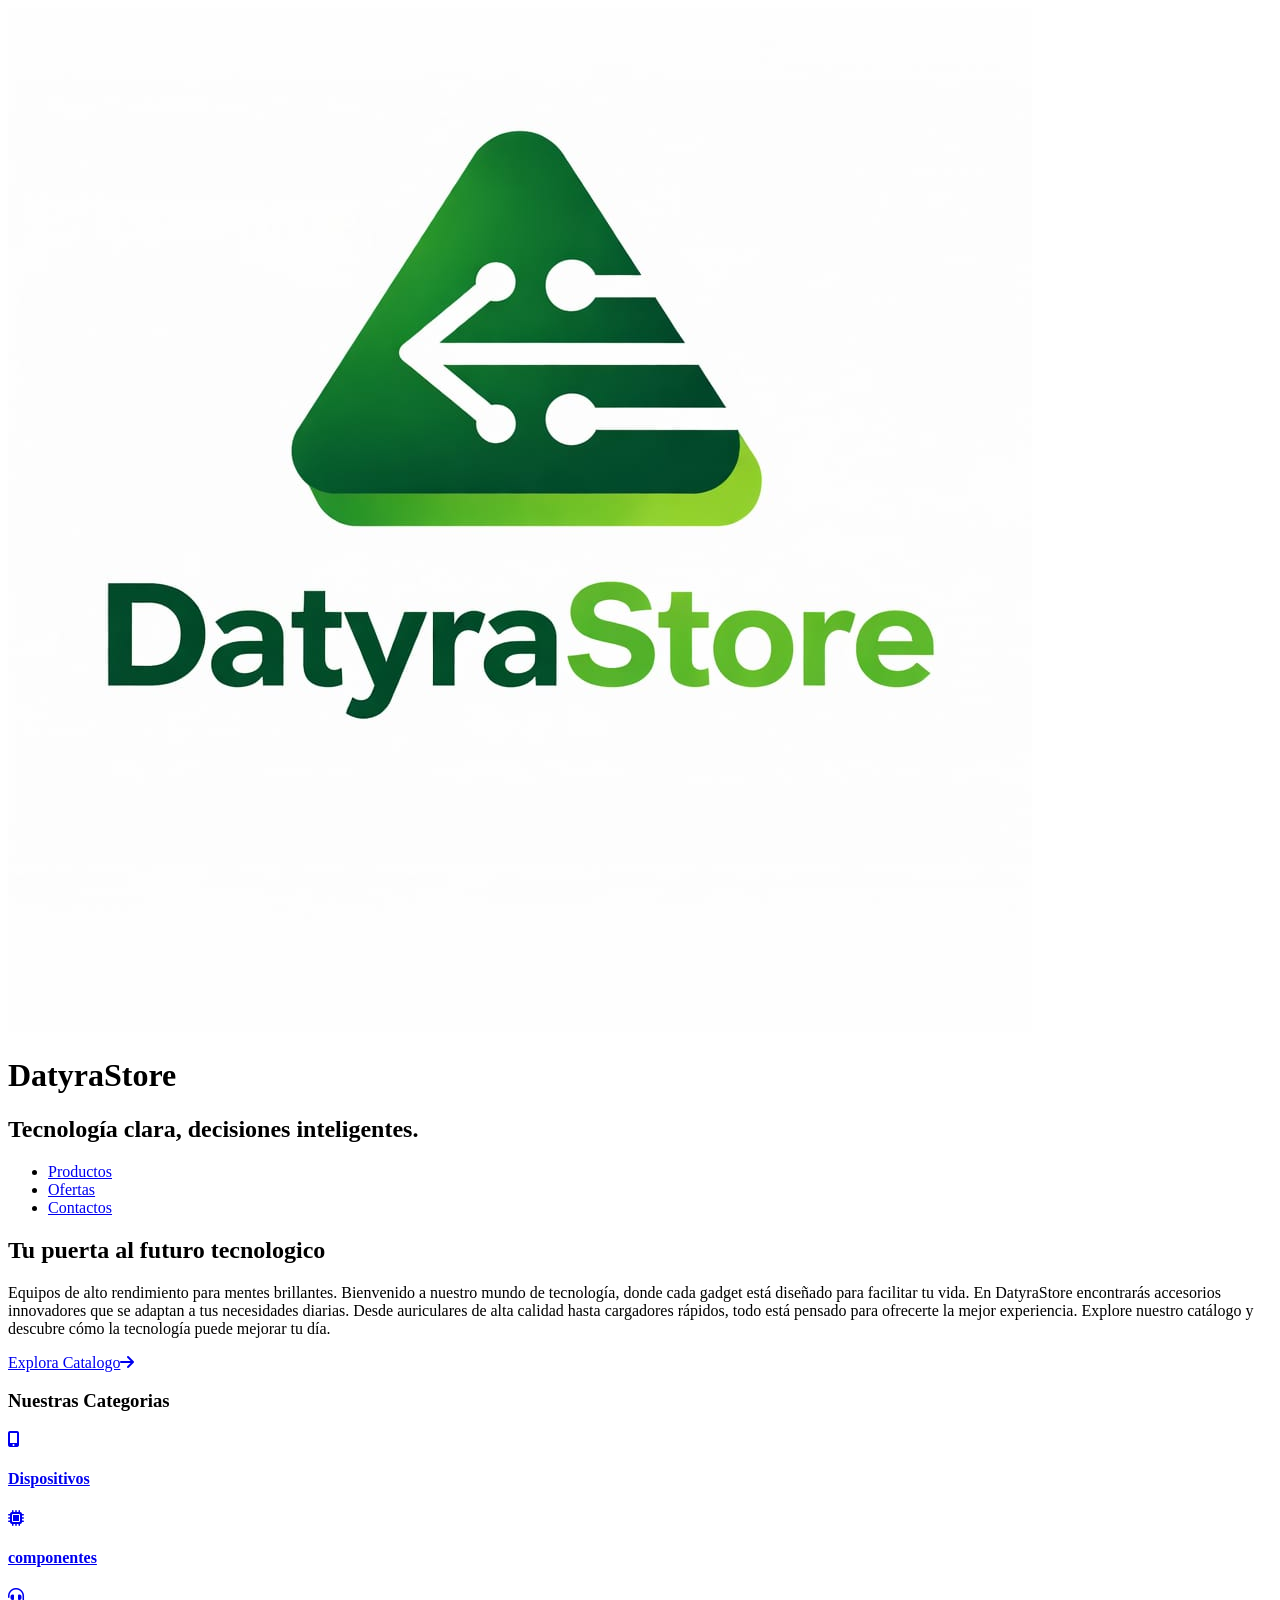
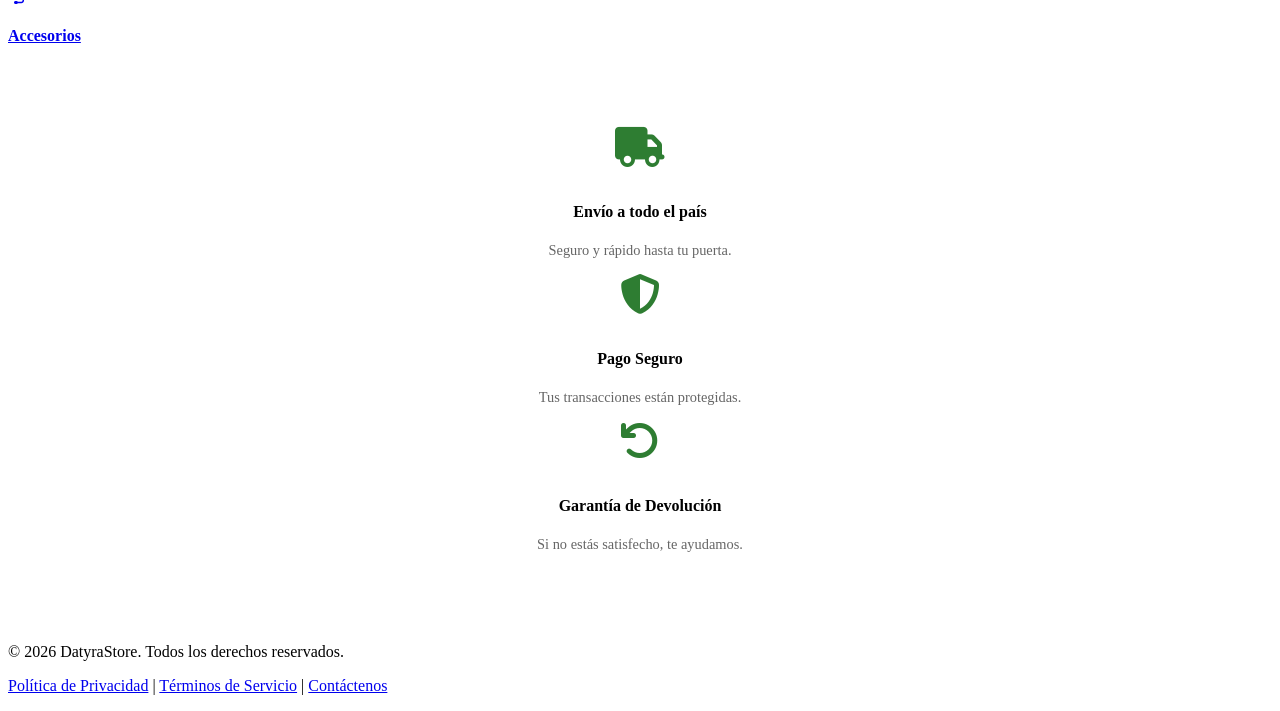
==== Index.html @ ecb524c2 "Integración de restructuración de rutas de navegación" ====
<!DOCTYPE html>
<html lang="es">
<head>
    <meta charset="UTF-8">
    <meta name="viewport" content="width=device-width, initial-scale=1.0">
    <title>https://DatyraStore.com</title>
    <link rel="stylesheet" href="styles.css">
    <link href="https://fonts.googleapis.com/css2?family=Poppins:wght@400;600&display=swap" rel="stylesheet">
    <link rel="stylesheet" href="https://cdnjs.cloudflare.com/ajax/libs/font-awesome/6.5.1/css/all.min.css">
</head>
<body>


    <header class="main-header">
        <div class="logo-container">
            <img src="Assets_proyect/Images_Proyect/Logos/DatyraLogo.jpeg" alt="Logo de DatyraStore" class="logo">
            <h1 class="site-name">DatyraStore</h1>
            <h2 class="site-tagline">Tecnología clara, decisiones inteligentes.</h2>
        </div>

        <nav class="main-nav">
            <ul>
                <li><a href="Pages/Productos/Dispositivos/Dispositivos.html">Productos</a></li>
                <li><a href="Pages/Ofertas/Ofertas.html">Ofertas</a></li>
                <li><a href="Pages/Contactos/Contactos.html">Contactos</a></li>
            </ul>
        </nav>
    </header>



        <main class="main-content">
    <section class="hero">  
        <div class="hero-overlay">
            <div class="hero-text">
                <h1>Tu puerta al futuro tecnologico</h1>
                <p>Equipos de alto rendimiento para mentes brillantes. Bienvenido a 
                    nuestro mundo de tecnología, donde cada gadget 
                    está diseñado para facilitar tu vida. En DatyraStore encontrarás
                     accesorios innovadores que se adaptan 
                    a tus necesidades diarias. Desde auriculares de alta calidad hasta 
                    cargadores rápidos, todo está pensado para 
                    ofrecerte la mejor experiencia. Explore nuestro catálogo y descubre cómo la tecnología puede mejorar tu día.</p>
                <a href="Pages/productos/Dispositivos/Dispositivos.html" class="btn-primary">Explora Catalogo<i class="fas fa-arrow-right"></i></a>
            </div>
        </div>
    </section>

    <section class="categories-preview">
        <h3>Nuestras Categorias</h3>
        <div class="categiry-grid">

            <a href="Pages/productos/Dispositivos/Dispositivos.html" class="cat-card">
                <i class="fas fa-mobile-alt"></i>
                <h4>Dispositivos</h4>
            </a>
            <a href="Pages/productos/Componentes/Componentes.html" class="cat-card">
                <i class="fas fa-microchip"></i>
                <h4>componentes</h4>
            </a>
            <a href="Pages/productos/Accesorios/Accesorios.html" class="cat-card"> 
                <i class="fas fa-headset"></i>
                <h4>Accesorios</h4>
            </a>
        </div>
    </section>

    <section class="benefits-section" style="padding: 60px 20px; background-color: #fff; text-align: center;">
    <div class="category-grid"> <div class="benefit-item">
            <i class="fas fa-truck" style="font-size: 2.5rem; color: #2e7d32; margin-bottom: 15px;"></i>
            <h4>Envío a todo el país</h4>
            <p style="font-size: 0.9rem; color: #666;">Seguro y rápido hasta tu puerta.</p>
        </div>
        <div class="benefit-item">
            <i class="fas fa-shield-alt" style="font-size: 2.5rem; color: #2e7d32; margin-bottom: 15px;"></i>
            <h4>Pago Seguro</h4>
            <p style="font-size: 0.9rem; color: #666;">Tus transacciones están protegidas.</p>
        </div>
        <div class="benefit-item">
            <i class="fas fa-undo" style="font-size: 2.5rem; color: #2e7d32; margin-bottom: 15px;"></i>
            <h4>Garantía de Devolución</h4>
            <p style="font-size: 0.9rem; color: #666;">Si no estás satisfecho, te ayudamos.</p>
        </div>
    </div>
</section>

    <footer class="main-footer">
        <p>&copy; 2026 DatyraStore. Todos los derechos reservados.</p>
        <p>
            <a href="#">Política de Privacidad</a> | <a href="#">Términos de Servicio</a> | <a href="#">Contáctenos</a>
        </p>
    </footer>


</body>
</html>
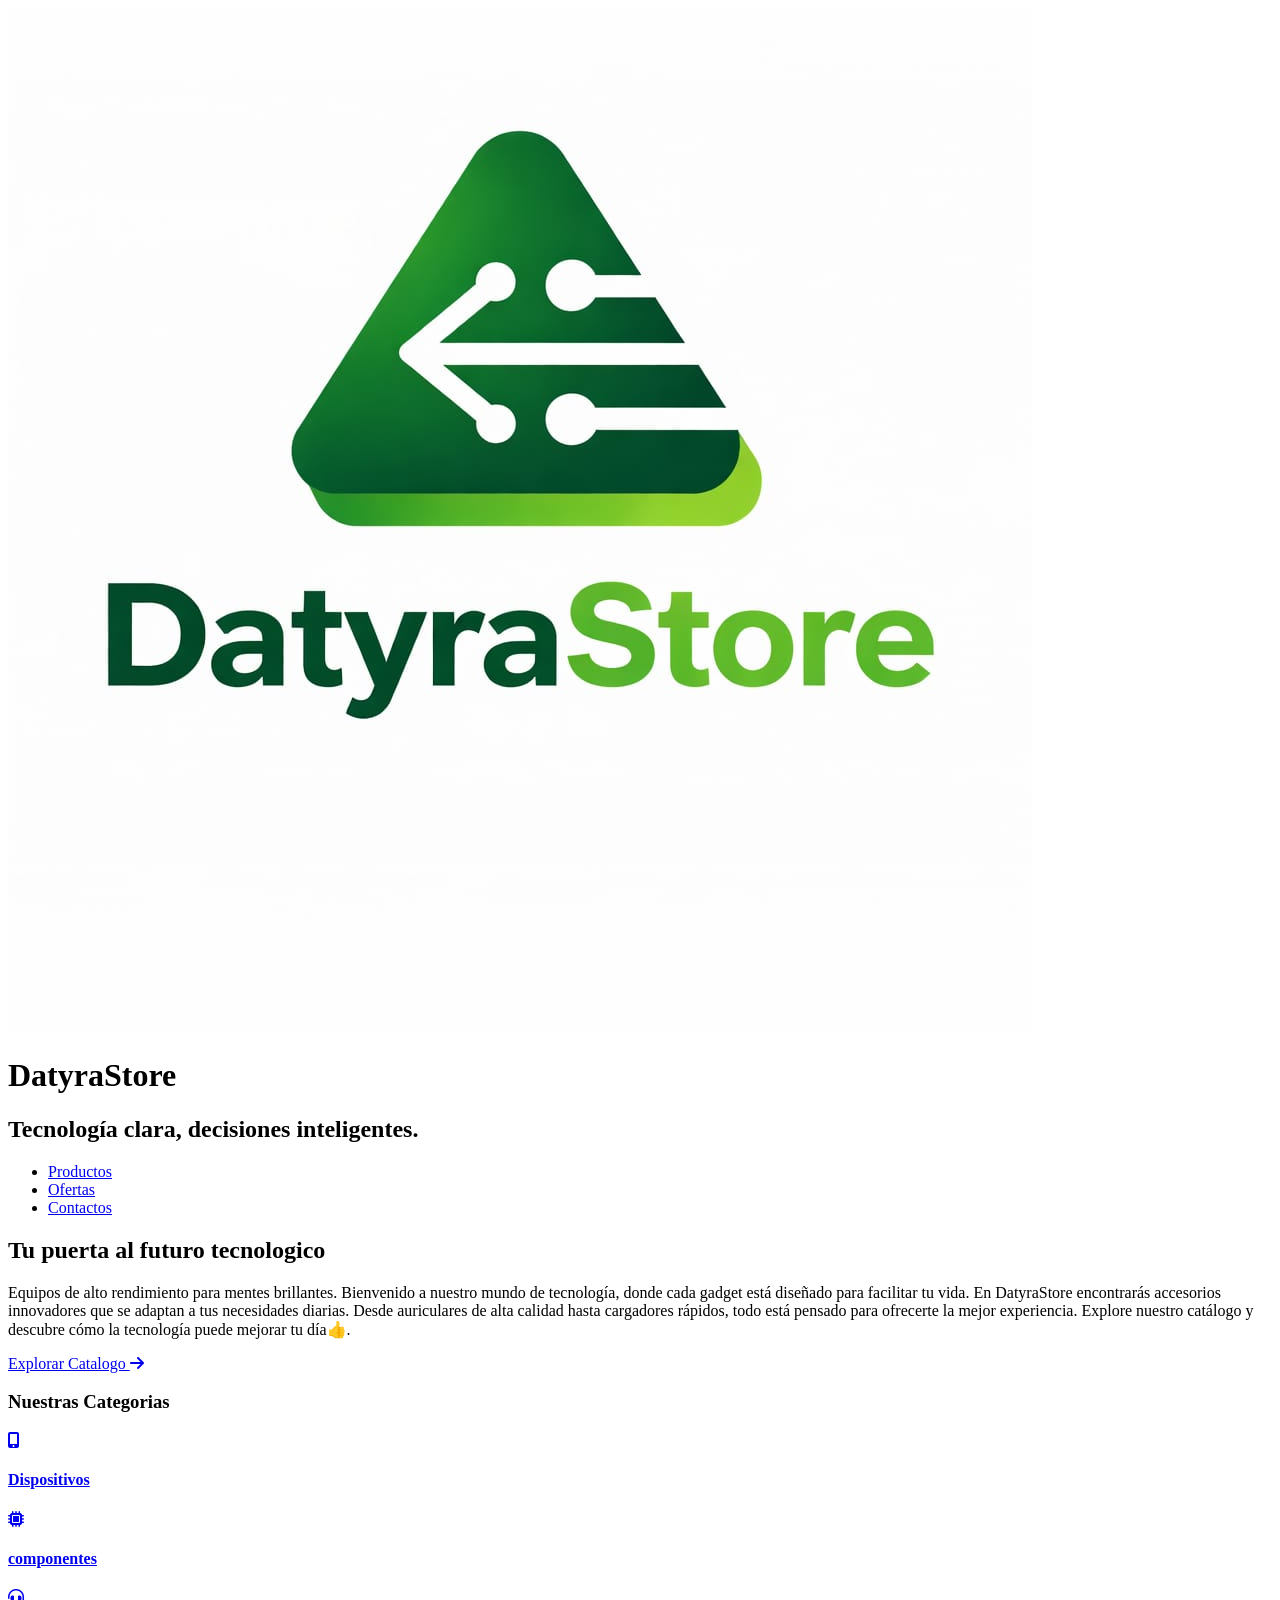
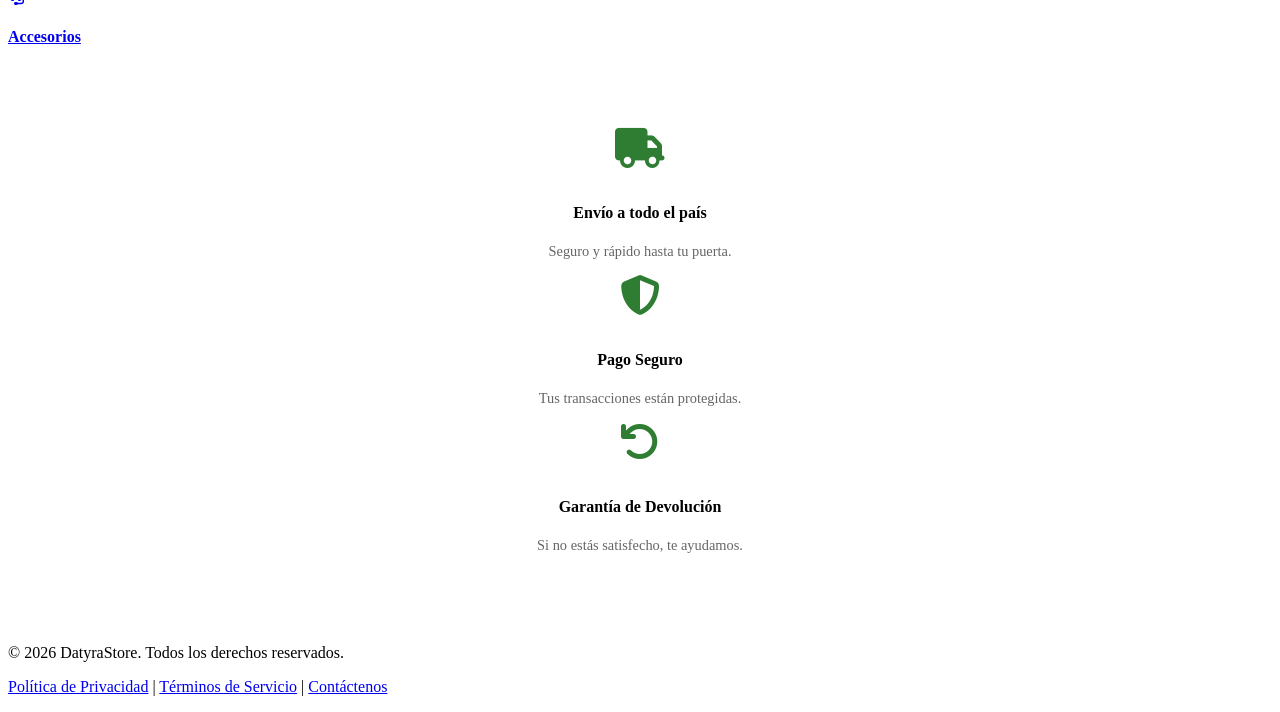
==== commit 216f2cf5: "prueba de conexion con la rama de github" ====
--- a/Index.html
+++ b/Index.html
@@ -40,8 +40,8 @@
                      accesorios innovadores que se adaptan 
                     a tus necesidades diarias. Desde auriculares de alta calidad hasta 
                     cargadores rápidos, todo está pensado para 
-                    ofrecerte la mejor experiencia. Explore nuestro catálogo y descubre cómo la tecnología puede mejorar tu día.</p>
-                <a href="Pages/productos/Dispositivos/Dispositivos.html" class="btn-primary">Explora Catalogo<i class="fas fa-arrow-right"></i></a>
+                    ofrecerte la mejor experiencia. Explore nuestro catálogo y descubre cómo la tecnología puede mejorar tu día👍.</p>
+                <a href="Pages/productos/Dispositivos/Dispositivos.html" class="btn-primary">Explorar Catalogo <i class="fas fa-arrow-right"></i></a>
             </div>
         </div>
     </section>
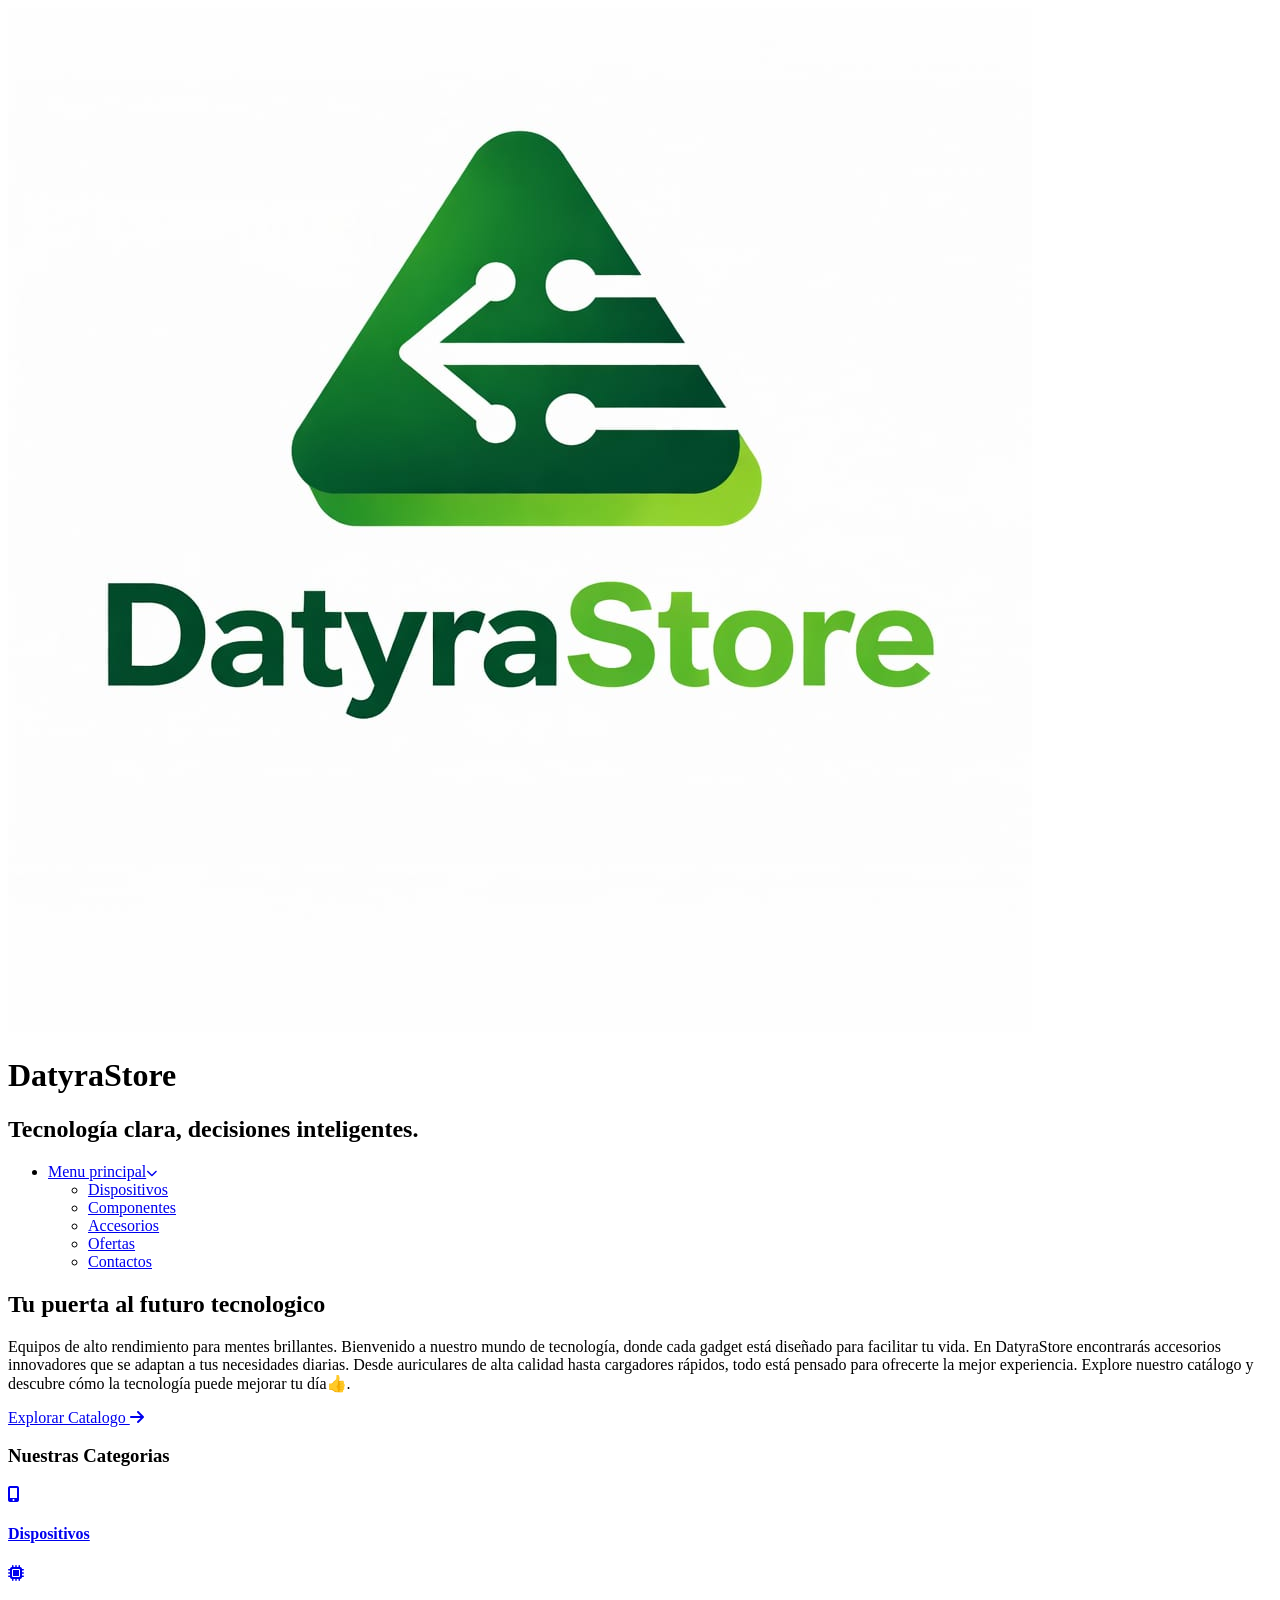
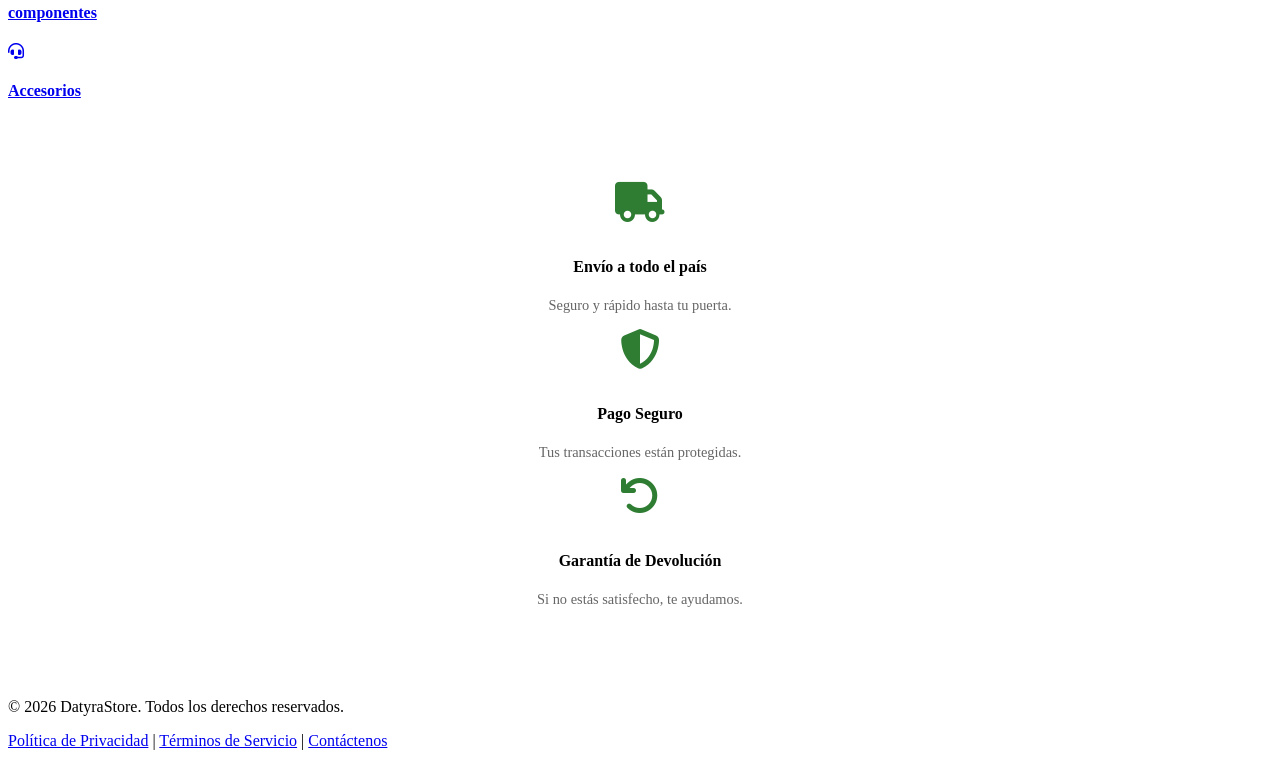
==== commit c2101d64: "poniendo el menu desplegable a la pagina" ====
--- a/Index.html
+++ b/Index.html
@@ -18,13 +18,20 @@
             <h2 class="site-tagline">Tecnología clara, decisiones inteligentes.</h2>
         </div>
 
-        <nav class="main-nav">
-            <ul>
-                <li><a href="Pages/Productos/Dispositivos/Dispositivos.html">Productos</a></li>
+       <nav class="main-nav">
+    <ul>
+        <li class="dropdown">
+            <a href="#">Menu principal<i class="fas fa-chevron-down" style="font-size: 0.7rem;"></i></a>
+            <ul class="submenu">
+                <li><a href="Pages/productos/Dispositivos/Dispositivos.html">Dispositivos</a></li>
+                <li><a href="Pages/productos/Componentes/Componentes.html">Componentes</a></li>
+                <li><a href="Pages/productos/Accesorios/Accesorios.html">Accesorios</a></li>
                 <li><a href="Pages/Ofertas/Ofertas.html">Ofertas</a></li>
                 <li><a href="Pages/Contactos/Contactos.html">Contactos</a></li>
             </ul>
-        </nav>
+        </li>
+    </ul>
+</nav>
     </header>
 
 
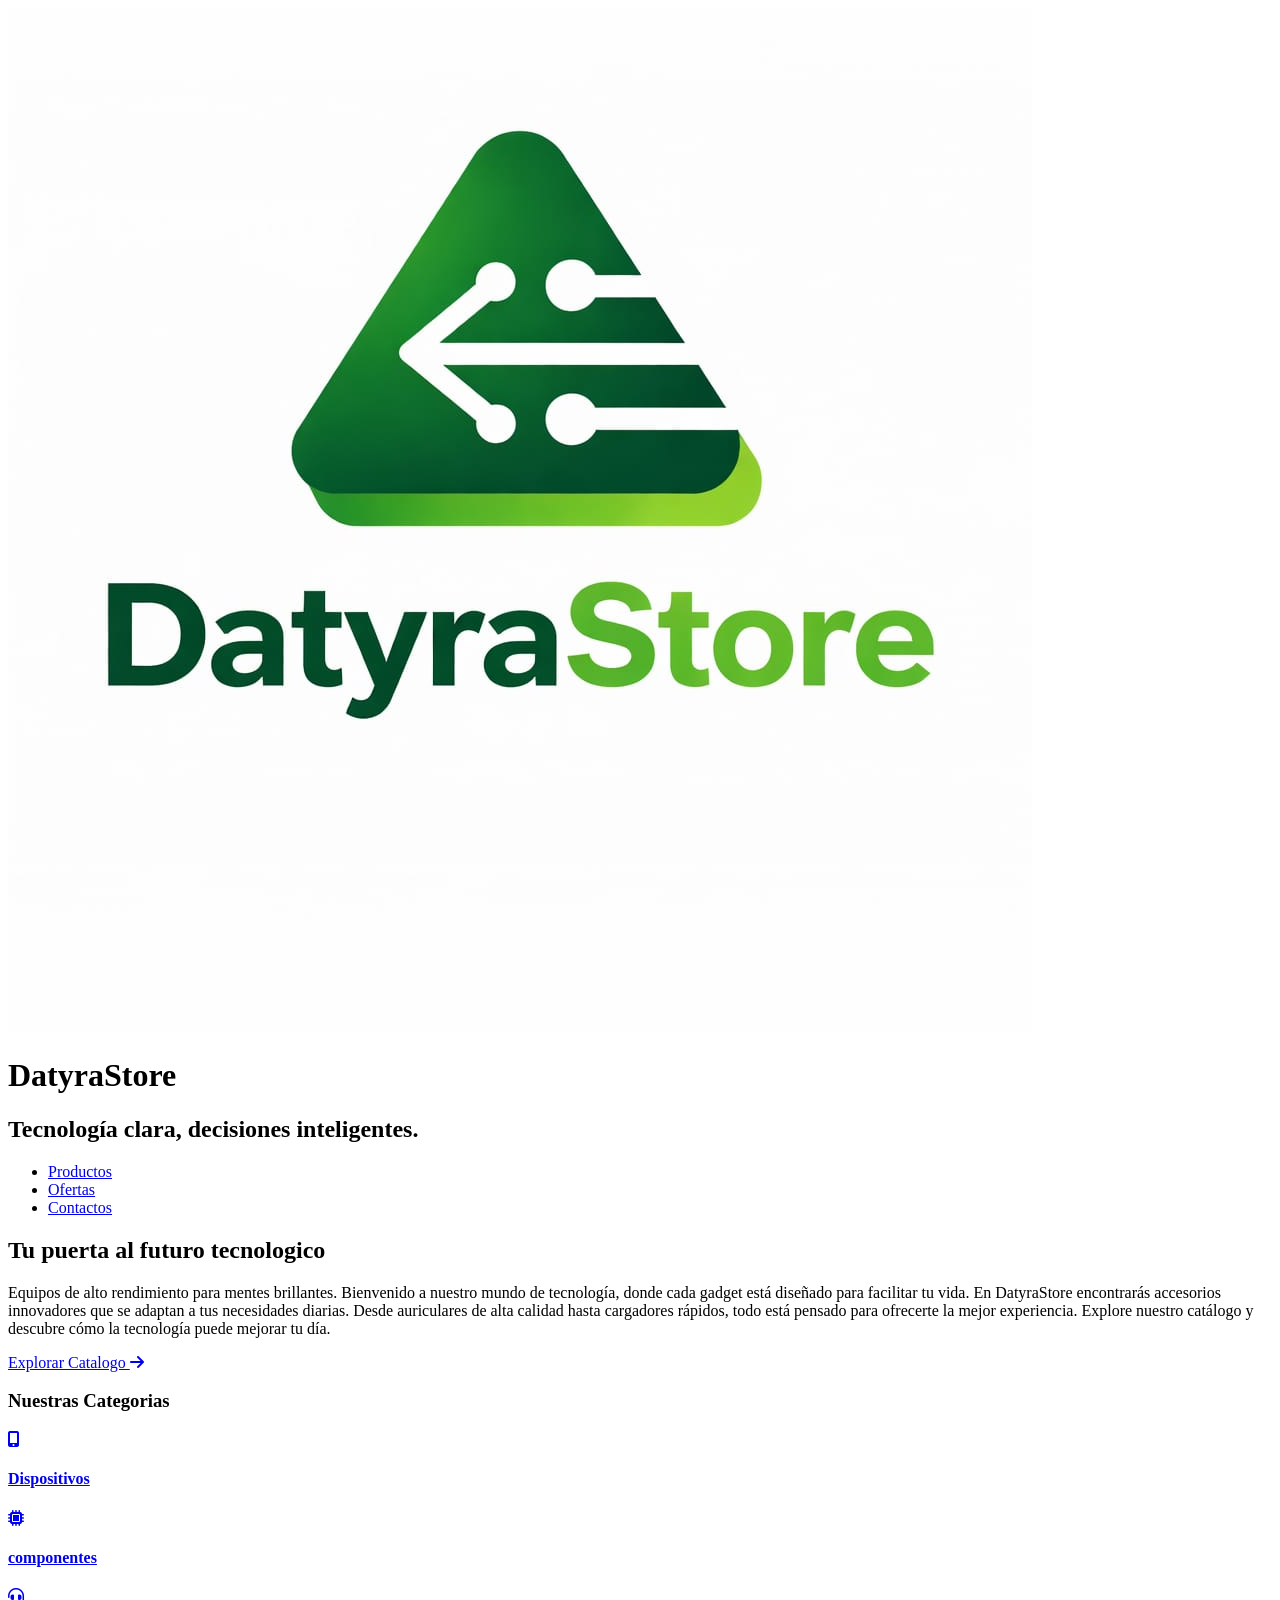
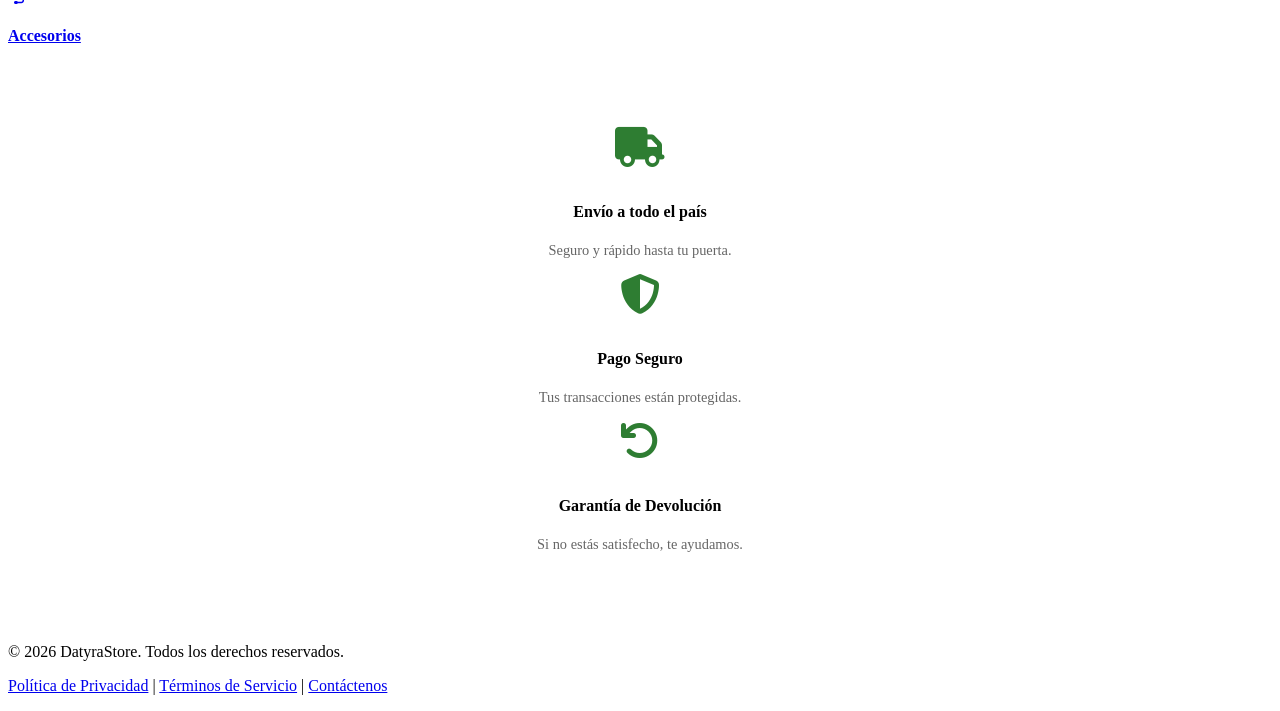
==== commit 0dc088f4: "cambios generados por merge" ====
--- a/Index.html
+++ b/Index.html
@@ -18,20 +18,13 @@
             <h2 class="site-tagline">Tecnología clara, decisiones inteligentes.</h2>
         </div>
 
-       <nav class="main-nav">
-    <ul>
-        <li class="dropdown">
-            <a href="#">Menu principal<i class="fas fa-chevron-down" style="font-size: 0.7rem;"></i></a>
-            <ul class="submenu">
-                <li><a href="Pages/productos/Dispositivos/Dispositivos.html">Dispositivos</a></li>
-                <li><a href="Pages/productos/Componentes/Componentes.html">Componentes</a></li>
-                <li><a href="Pages/productos/Accesorios/Accesorios.html">Accesorios</a></li>
+        <nav class="main-nav">
+            <ul>
+                <li><a href="Pages/Productos/Dispositivos/Dispositivos.html">Productos</a></li>
                 <li><a href="Pages/Ofertas/Ofertas.html">Ofertas</a></li>
                 <li><a href="Pages/Contactos/Contactos.html">Contactos</a></li>
             </ul>
-        </li>
-    </ul>
-</nav>
+        </nav>
     </header>
 
 
@@ -47,8 +40,8 @@
                      accesorios innovadores que se adaptan 
                     a tus necesidades diarias. Desde auriculares de alta calidad hasta 
                     cargadores rápidos, todo está pensado para 
-                    ofrecerte la mejor experiencia. Explore nuestro catálogo y descubre cómo la tecnología puede mejorar tu día👍.</p>
-                <a href="Pages/productos/Dispositivos/Dispositivos.html" class="btn-primary">Explorar Catalogo <i class="fas fa-arrow-right"></i></a>
+                    ofrecerte la mejor experiencia. Explore nuestro catálogo y descubre cómo la tecnología puede mejorar tu día.</p>
+                <a href="Pages/productos/Productos.html" class="btn-primary">Explorar Catalogo <i class="fas fa-arrow-right"></i></a>
             </div>
         </div>
     </section>
@@ -57,15 +50,15 @@
         <h3>Nuestras Categorias</h3>
         <div class="categiry-grid">
 
-            <a href="Pages/productos/Dispositivos/Dispositivos.html" class="cat-card">
+            <a href="Pages/productos/Productos.html#dispositivos" class="cat-card">
                 <i class="fas fa-mobile-alt"></i>
                 <h4>Dispositivos</h4>
             </a>
-            <a href="Pages/productos/Componentes/Componentes.html" class="cat-card">
+            <a href="#" class="cat-card">
                 <i class="fas fa-microchip"></i>
                 <h4>componentes</h4>
             </a>
-            <a href="Pages/productos/Accesorios/Accesorios.html" class="cat-card"> 
+            <a href="#" class="cat-card"> 
                 <i class="fas fa-headset"></i>
                 <h4>Accesorios</h4>
             </a>
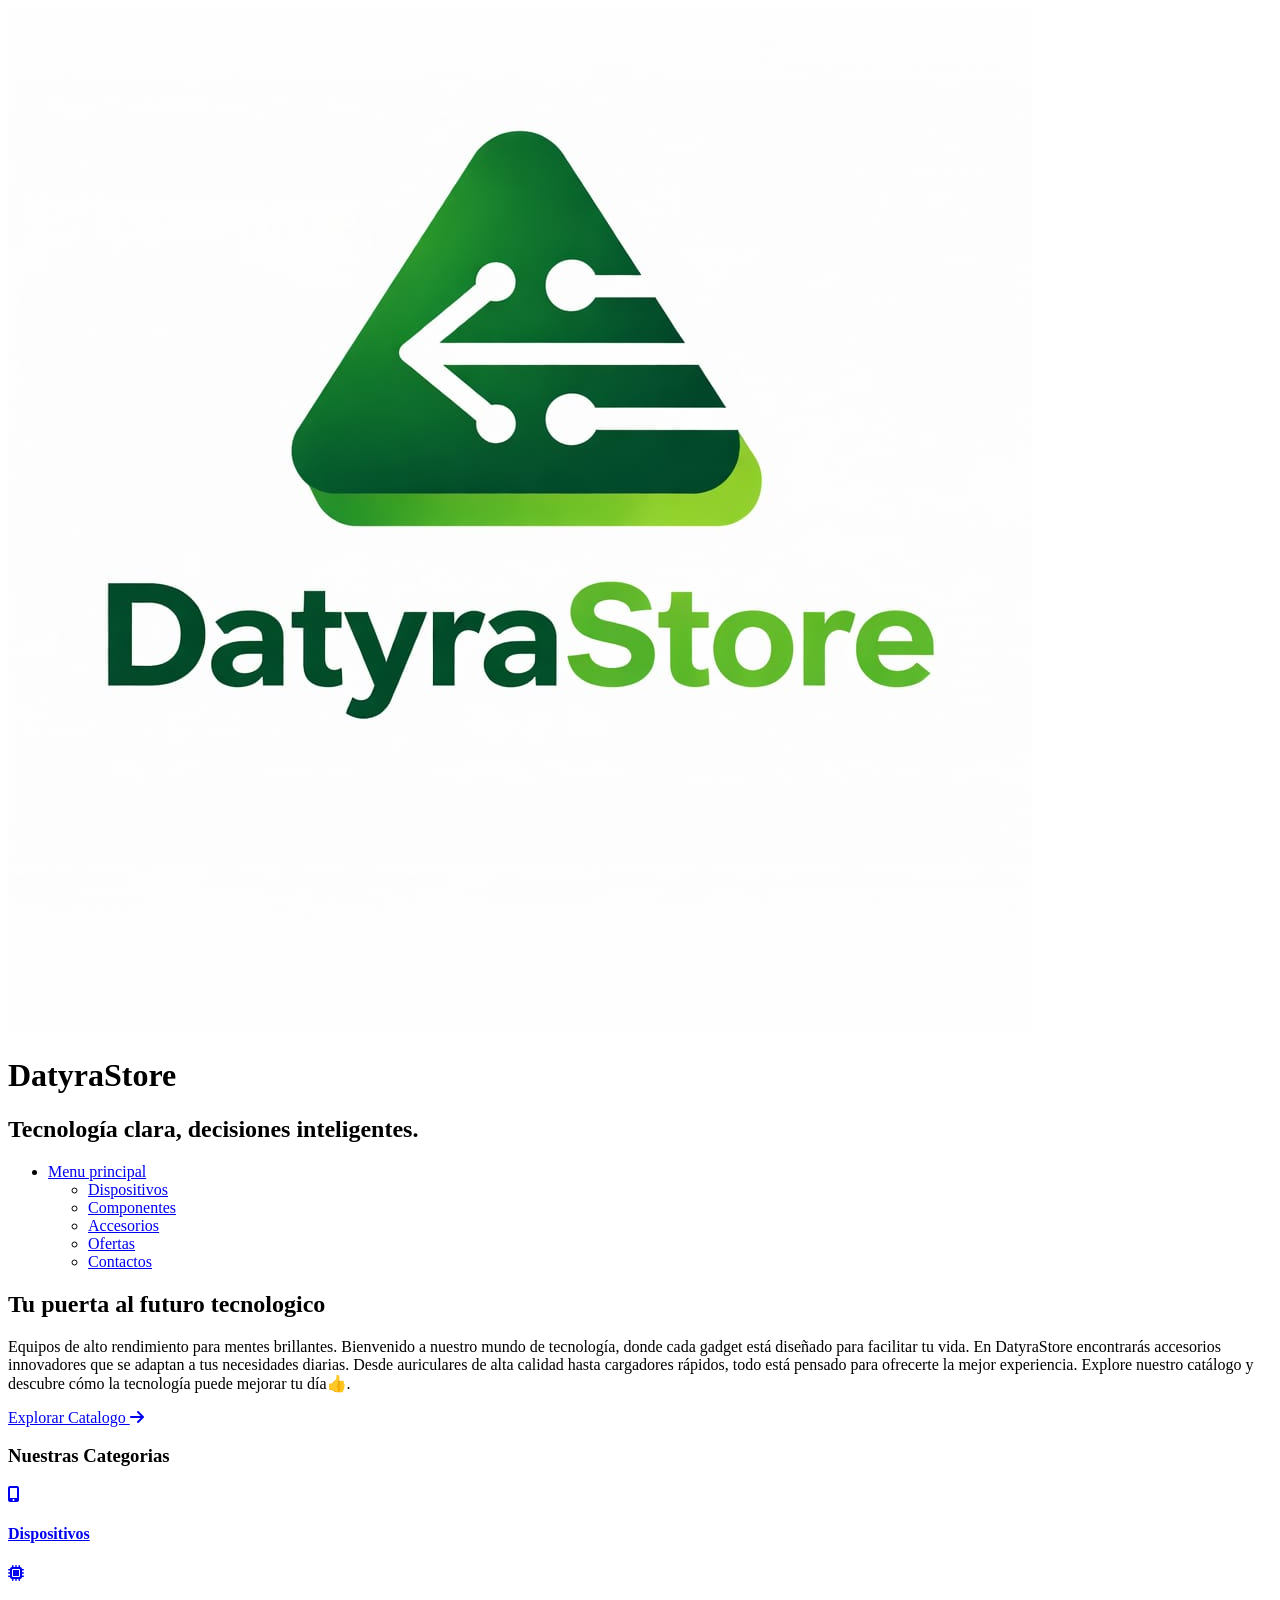
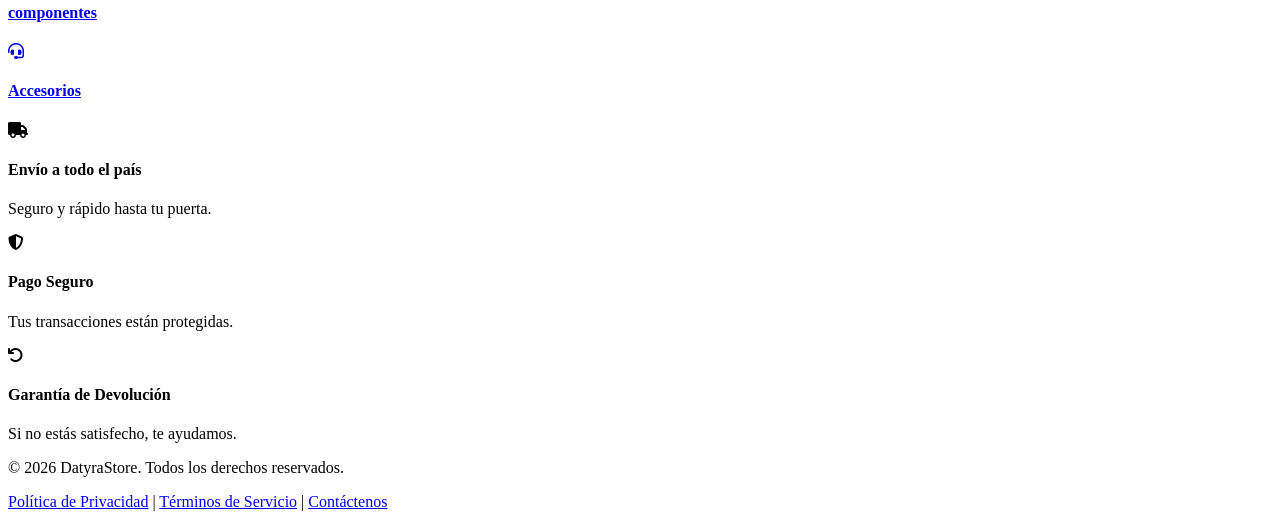
==== commit 957d80cb: "pirmer commits con las estructurass actualizadas" ====
--- a/Index.html
+++ b/Index.html
@@ -18,13 +18,20 @@
             <h2 class="site-tagline">Tecnología clara, decisiones inteligentes.</h2>
         </div>
 
-        <nav class="main-nav">
-            <ul>
-                <li><a href="Pages/Productos/Dispositivos/Dispositivos.html">Productos</a></li>
+       <nav class="main-nav">
+    <ul>
+        <li class="dropdown">
+            <a href="#">Menu principal</a>
+            <ul class="submenu">
+                <li><a href="Pages/productos/Dispositivos/Dispositivos.html">Dispositivos</a></li>
+                <li><a href="Pages/productos/Componentes/Componentes.html">Componentes</a></li>
+                <li><a href="Pages/productos/Accesorios/Accesorios.html">Accesorios</a></li>
                 <li><a href="Pages/Ofertas/Ofertas.html">Ofertas</a></li>
                 <li><a href="Pages/Contactos/Contactos.html">Contactos</a></li>
             </ul>
-        </nav>
+        </li>
+    </ul>
+</nav>
     </header>
 
 
@@ -40,8 +47,8 @@
                      accesorios innovadores que se adaptan 
                     a tus necesidades diarias. Desde auriculares de alta calidad hasta 
                     cargadores rápidos, todo está pensado para 
-                    ofrecerte la mejor experiencia. Explore nuestro catálogo y descubre cómo la tecnología puede mejorar tu día.</p>
-                <a href="Pages/productos/Productos.html" class="btn-primary">Explorar Catalogo <i class="fas fa-arrow-right"></i></a>
+                    ofrecerte la mejor experiencia. Explore nuestro catálogo y descubre cómo la tecnología puede mejorar tu día👍.</p>
+                <a href="Pages/productos/Dispositivos/Dispositivos.html" class="btn-primary">Explorar Catalogo <i class="fas fa-arrow-right"></i></a>
             </div>
         </div>
     </section>
@@ -50,36 +57,37 @@
         <h3>Nuestras Categorias</h3>
         <div class="categiry-grid">
 
-            <a href="Pages/productos/Productos.html#dispositivos" class="cat-card">
+            <a href="Pages/productos/Dispositivos/Dispositivos.html" class="cat-card">
                 <i class="fas fa-mobile-alt"></i>
                 <h4>Dispositivos</h4>
             </a>
-            <a href="#" class="cat-card">
+            <a href="Pages/productos/Componentes/Componentes.html" class="cat-card">
                 <i class="fas fa-microchip"></i>
                 <h4>componentes</h4>
             </a>
-            <a href="#" class="cat-card"> 
+            <a href="Pages/productos/Accesorios/Accesorios.html" class="cat-card"> 
                 <i class="fas fa-headset"></i>
                 <h4>Accesorios</h4>
             </a>
         </div>
     </section>
 
-    <section class="benefits-section" style="padding: 60px 20px; background-color: #fff; text-align: center;">
-    <div class="category-grid"> <div class="benefit-item">
-            <i class="fas fa-truck" style="font-size: 2.5rem; color: #2e7d32; margin-bottom: 15px;"></i>
+   <section class="benefits-section">
+    <div class="benefits-grid">
+        <div class="benefit-item">
+            <i class="fas fa-truck"></i>
             <h4>Envío a todo el país</h4>
-            <p style="font-size: 0.9rem; color: #666;">Seguro y rápido hasta tu puerta.</p>
+            <p>Seguro y rápido hasta tu puerta.</p>
         </div>
         <div class="benefit-item">
-            <i class="fas fa-shield-alt" style="font-size: 2.5rem; color: #2e7d32; margin-bottom: 15px;"></i>
+            <i class="fas fa-shield-alt"></i>
             <h4>Pago Seguro</h4>
-            <p style="font-size: 0.9rem; color: #666;">Tus transacciones están protegidas.</p>
+            <p>Tus transacciones están protegidas.</p>
         </div>
         <div class="benefit-item">
-            <i class="fas fa-undo" style="font-size: 2.5rem; color: #2e7d32; margin-bottom: 15px;"></i>
+            <i class="fas fa-undo"></i>
             <h4>Garantía de Devolución</h4>
-            <p style="font-size: 0.9rem; color: #666;">Si no estás satisfecho, te ayudamos.</p>
+            <p>Si no estás satisfecho, te ayudamos.</p>
         </div>
     </div>
 </section>
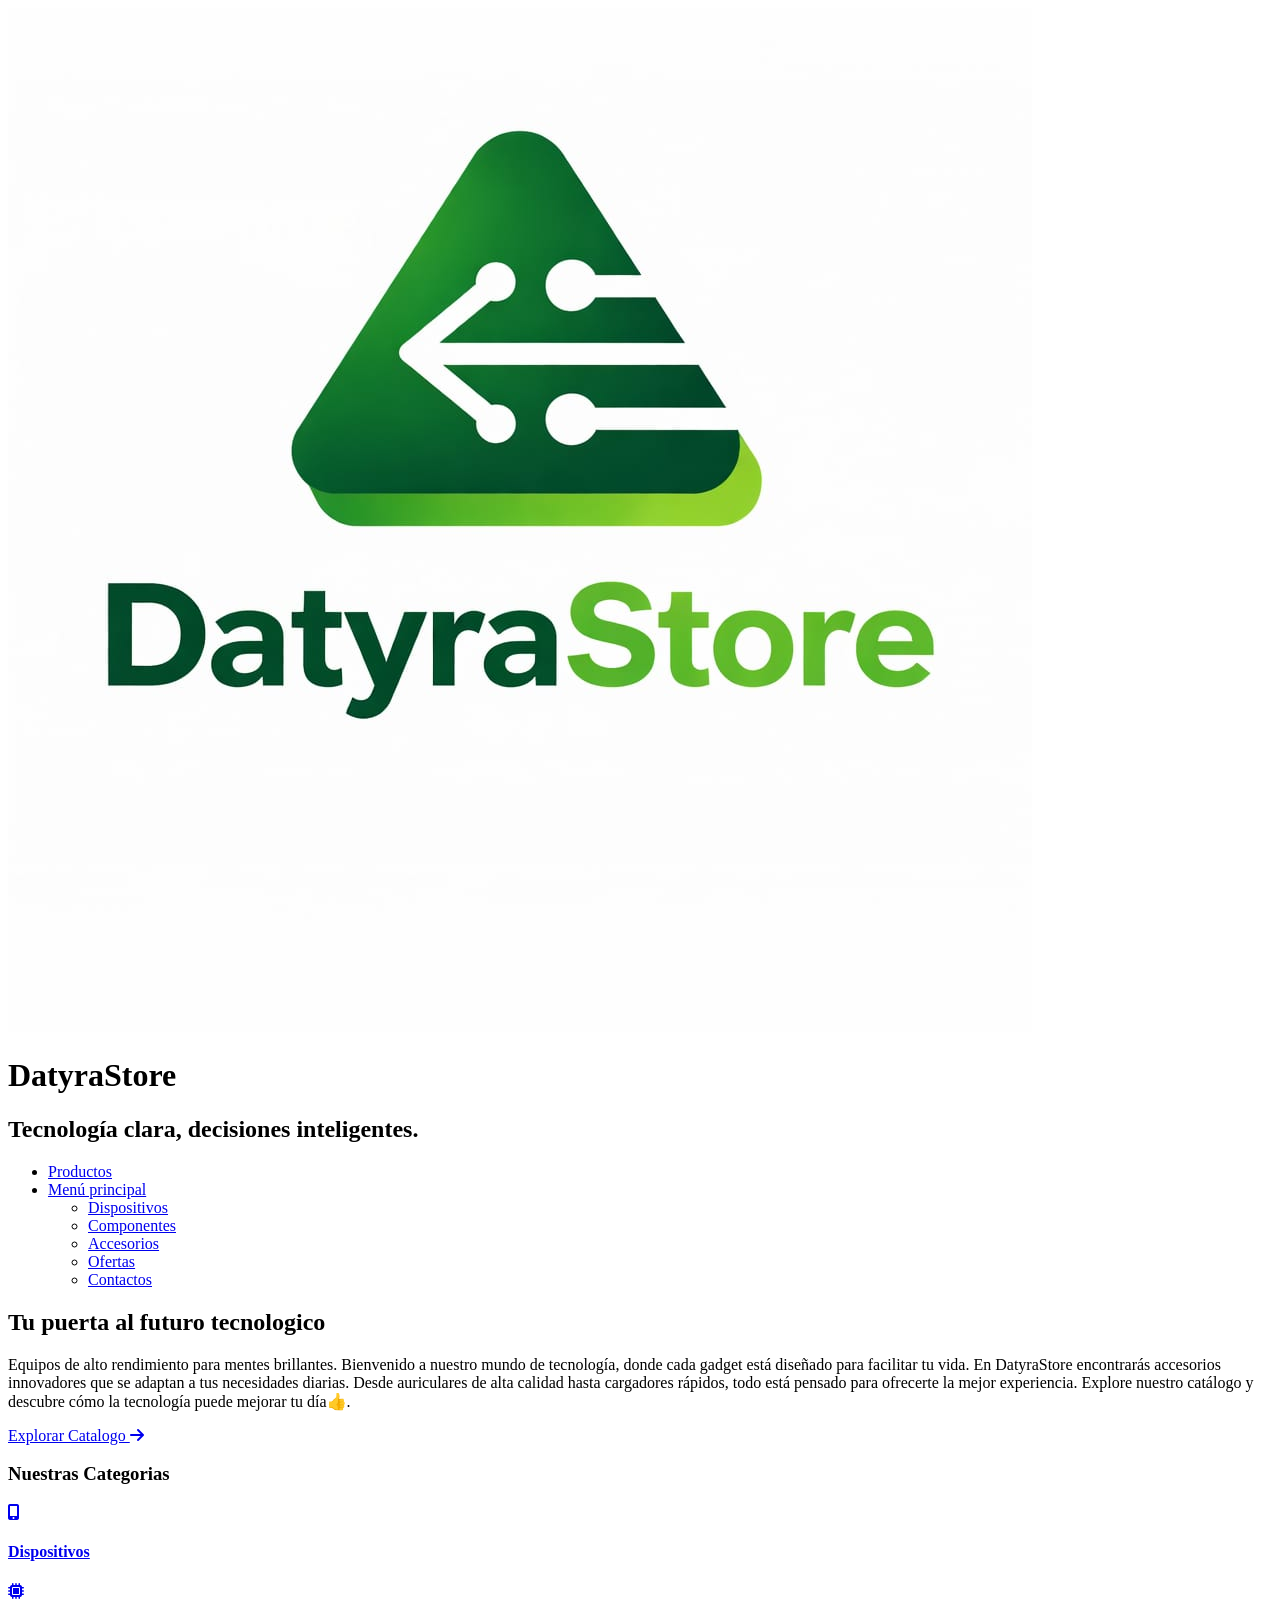
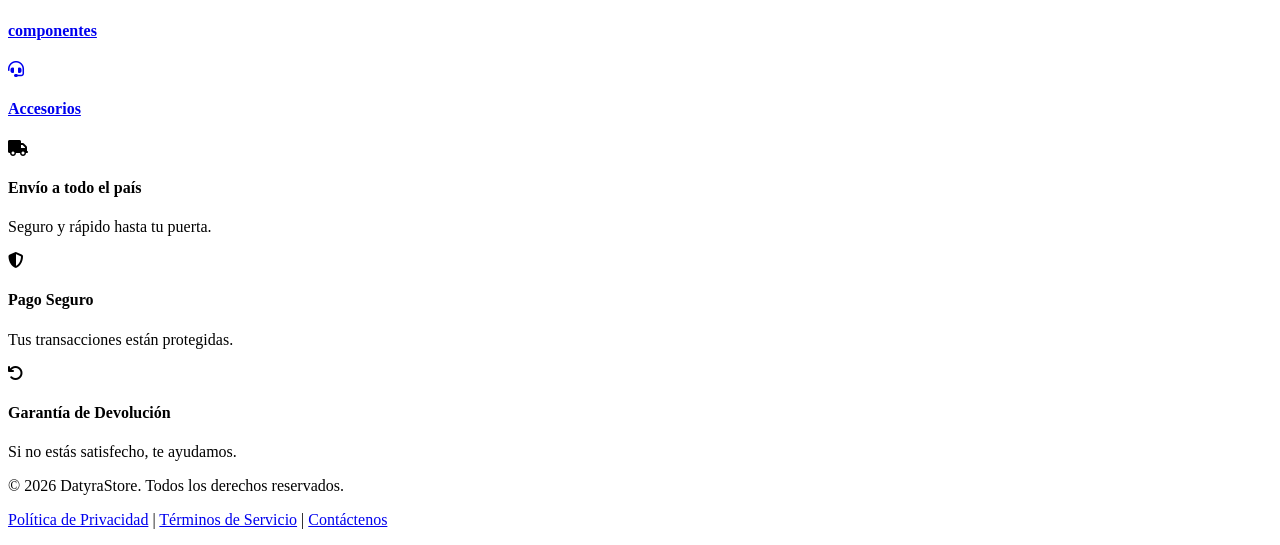
==== commit 38f328fb: "solucion de solicitud de pull requests" ====
--- a/Index.html
+++ b/Index.html
@@ -18,10 +18,12 @@
             <h2 class="site-tagline">Tecnología clara, decisiones inteligentes.</h2>
         </div>
 
-       <nav class="main-nav">
+<nav class="main-nav">
     <ul>
+        <li><a href="Pages/productos/Dispositivos/Dispositivos.html">Productos</a></li>
+        
         <li class="dropdown">
-            <a href="#">Menu principal</a>
+            <a href="#">Menú principal</a>
             <ul class="submenu">
                 <li><a href="Pages/productos/Dispositivos/Dispositivos.html">Dispositivos</a></li>
                 <li><a href="Pages/productos/Componentes/Componentes.html">Componentes</a></li>
@@ -31,6 +33,7 @@
             </ul>
         </li>
     </ul>
+</nav>
 </nav>
     </header>
 
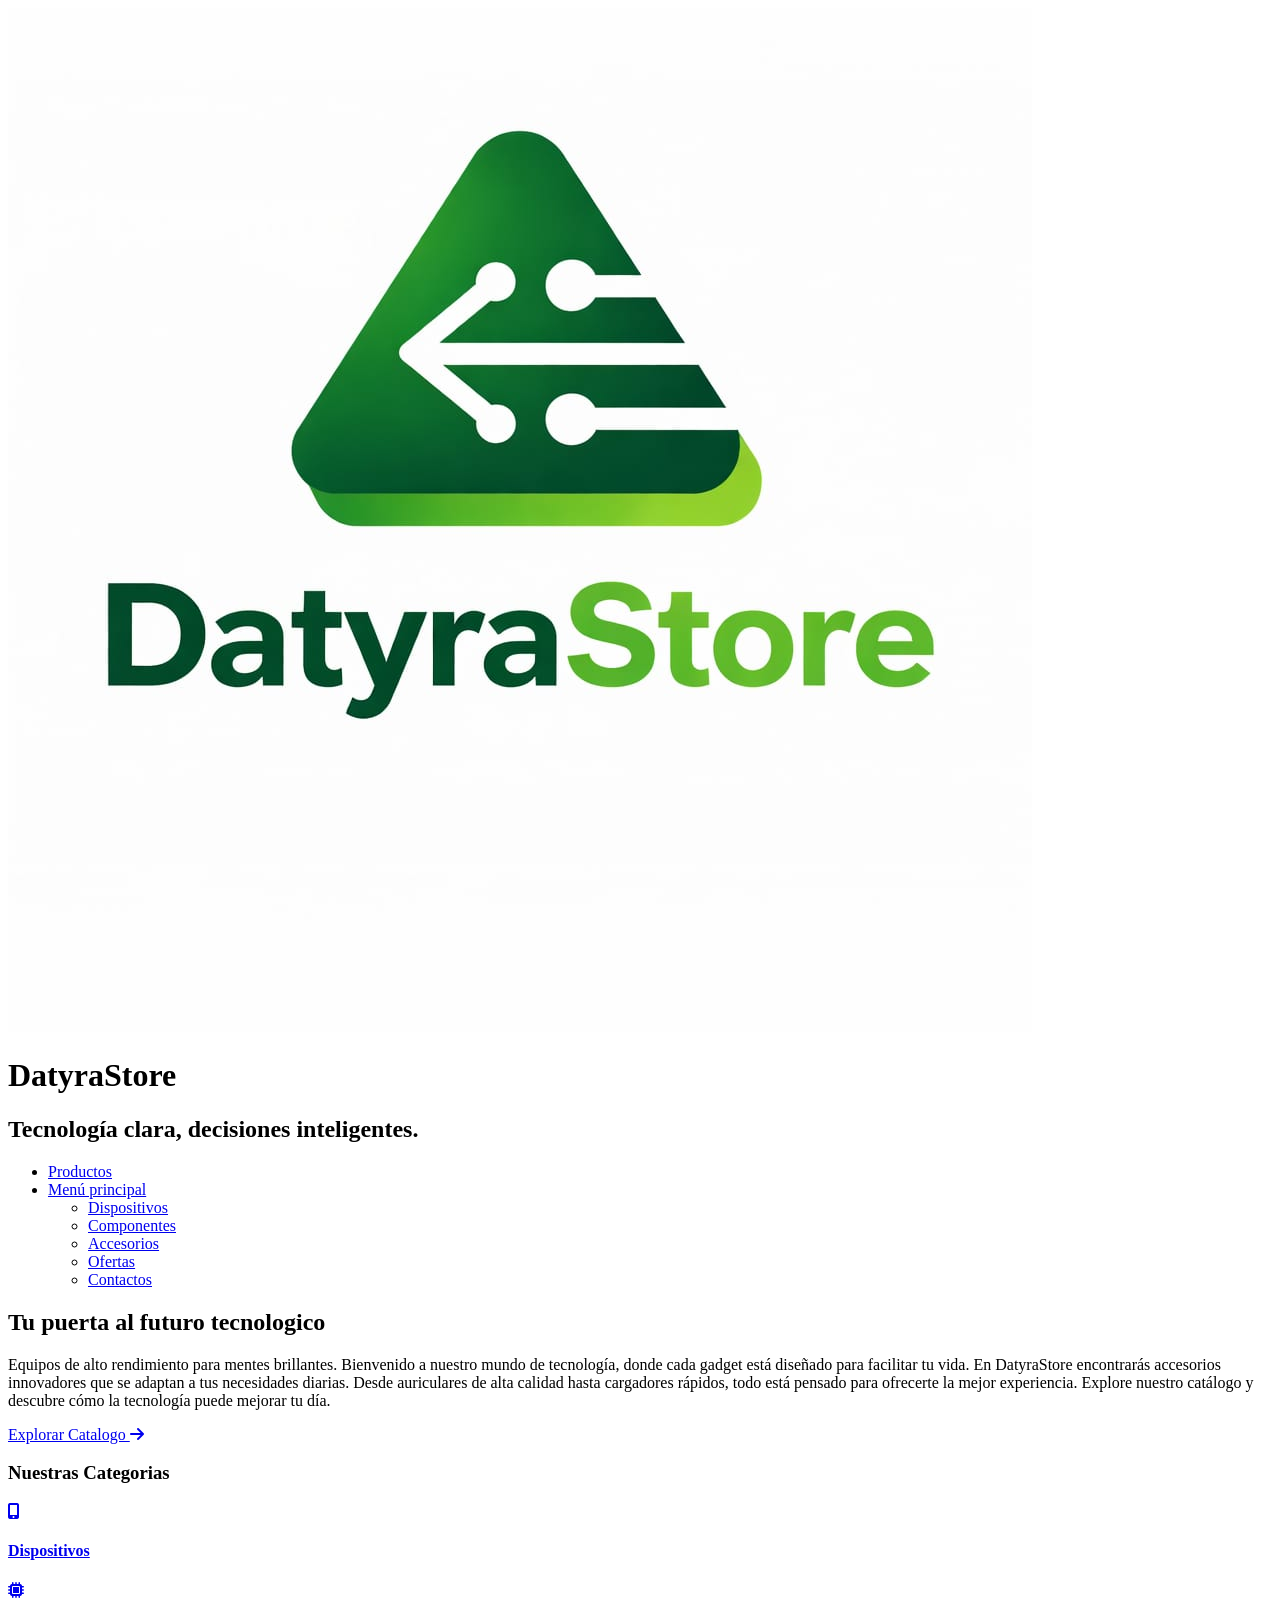
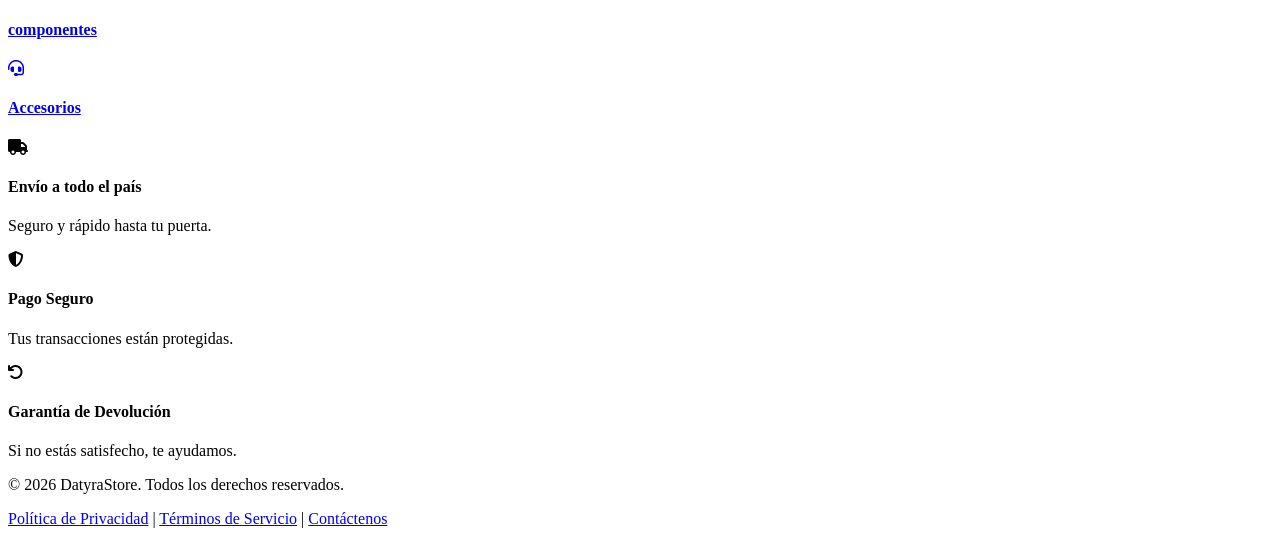
==== commit c46e6915: "Merge branch 'develop' into feature-deivis" ====
--- a/Index.html
+++ b/Index.html
@@ -50,8 +50,8 @@
                      accesorios innovadores que se adaptan 
                     a tus necesidades diarias. Desde auriculares de alta calidad hasta 
                     cargadores rápidos, todo está pensado para 
-                    ofrecerte la mejor experiencia. Explore nuestro catálogo y descubre cómo la tecnología puede mejorar tu día👍.</p>
-                <a href="Pages/productos/Dispositivos/Dispositivos.html" class="btn-primary">Explorar Catalogo <i class="fas fa-arrow-right"></i></a>
+                    ofrecerte la mejor experiencia. Explore nuestro catálogo y descubre cómo la tecnología puede mejorar tu día.</p>
+                <a href="Pages/Productos/Dispositivos/Dispositivos.html" class="btn-primary">Explorar Catalogo <i class="fas fa-arrow-right"></i></a>
             </div>
         </div>
     </section>
@@ -59,16 +59,15 @@
     <section class="categories-preview">
         <h3>Nuestras Categorias</h3>
         <div class="categiry-grid">
-
-            <a href="Pages/productos/Dispositivos/Dispositivos.html" class="cat-card">
+            <a href="Pages/Productos/Dispositivos/Dispositivos.html" class="cat-card">
                 <i class="fas fa-mobile-alt"></i>
                 <h4>Dispositivos</h4>
             </a>
-            <a href="Pages/productos/Componentes/Componentes.html" class="cat-card">
+            <a href="Pages/Productos/Componentes/Componentes.html" class="cat-card">
                 <i class="fas fa-microchip"></i>
                 <h4>componentes</h4>
             </a>
-            <a href="Pages/productos/Accesorios/Accesorios.html" class="cat-card"> 
+            <a href="Pages/Productos/Accesorios/Accesorios.html" class="cat-card"> 
                 <i class="fas fa-headset"></i>
                 <h4>Accesorios</h4>
             </a>
